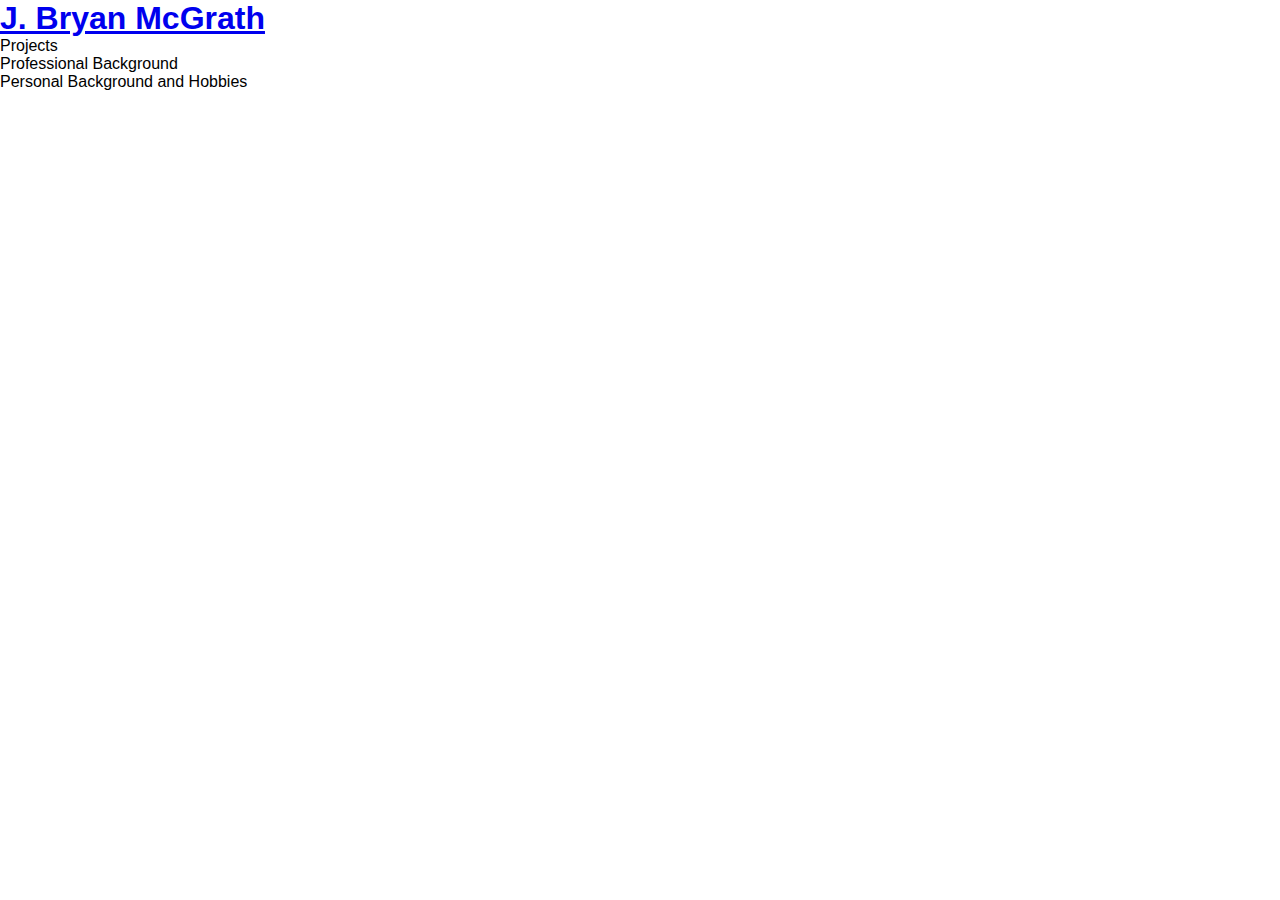
==== index.html @ 350354ab "added nav and list and general css" ====
<!DOCTYPE html>
<html lang="en">

<head>
    <meta charset="UTF-8">
    <meta name="viewport" content="width=device-width, initial-scale=1.0">
    <meta http-equiv="X-UA-Compatible" content="ie=edge">
    <title>J. Bryan McGrath - Portfolio</title>
    <link rel="stylesheet" href="./assets/style.css" type="text/css">
</head>

<body>
    <header>
        <h1>
            <a href="./index.html">J. Bryan McGrath</a>
        </h1>
        <nav>
            <ul>
                <li>
                    Projects
                </li>
                <li>
                    Professional Background
                </li>
                <li>
                    Personal Background and Hobbies
                </li>
            </ul>
        </nav>
    </header>


    <hero></hero>




    <script src="script.js"></script>
</body>

</html>
---- assets/style.css ----
/* Stylesheet for Bryan's Portfolio */

* {
    font-family: Arial, Helvetica, sans-serif;
    box-sizing: border-box;
    margin: 0;
    padding: 0;
}
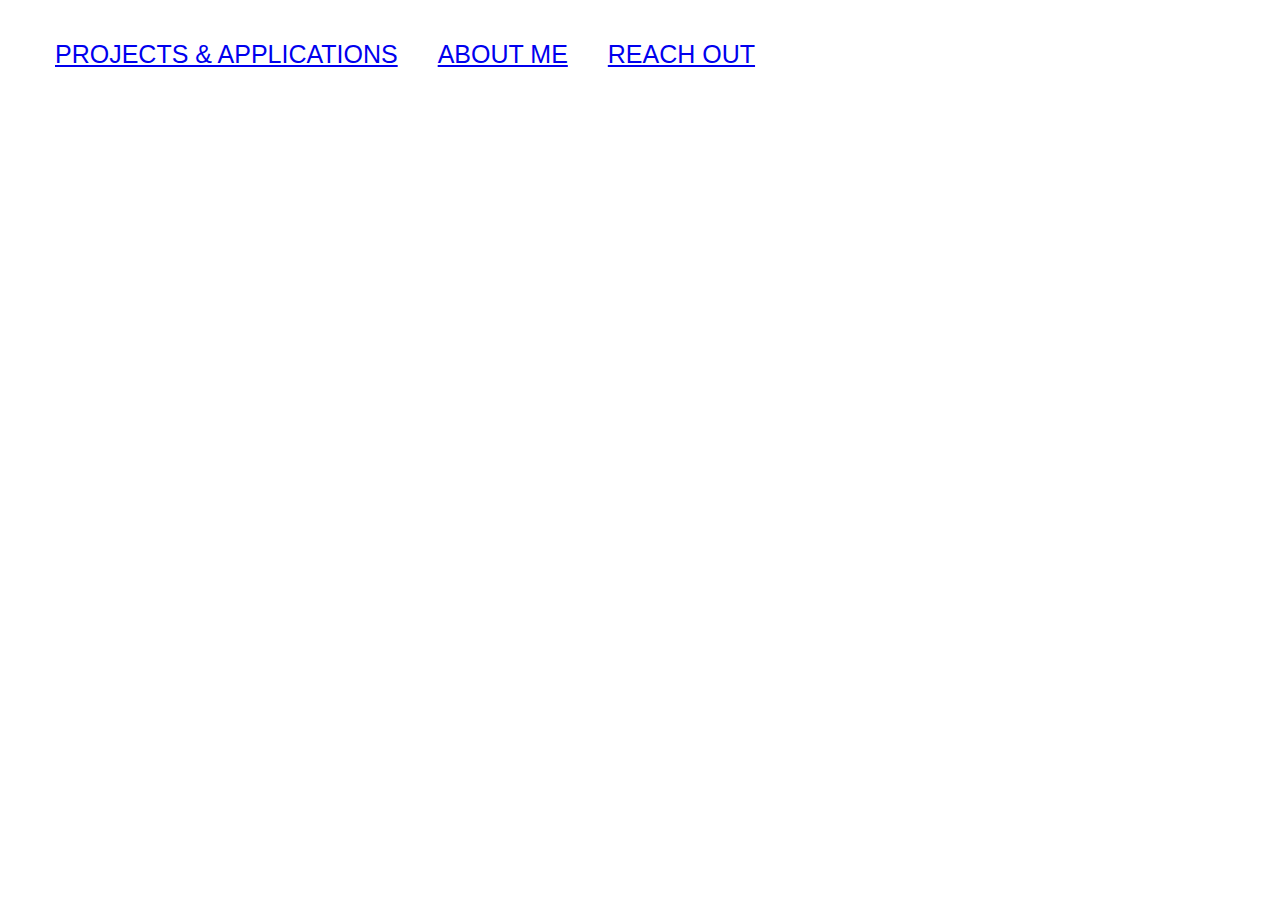
==== commit f70d2b71: "MP4 video as background. Nav bar and greeting" ====
--- a/index.html
+++ b/index.html
@@ -5,37 +5,32 @@
     <meta charset="UTF-8">
     <meta name="viewport" content="width=device-width, initial-scale=1.0">
     <meta http-equiv="X-UA-Compatible" content="ie=edge">
-    <title>J. Bryan McGrath - Portfolio</title>
+    <title>Bryan McGrath - Portfolio</title>
     <link rel="stylesheet" href="./assets/style.css" type="text/css">
 </head>
 
 <body>
-    <header>
-        <h1>
-            <a href="./index.html">J. Bryan McGrath</a>
-        </h1>
-        <nav>
-            <ul>
-                <li>
-                    Projects
-                </li>
-                <li>
-                    Professional Background
-                </li>
-                <li>
-                    Personal Background and Hobbies
-                </li>
-            </ul>
-        </nav>
-    </header>
-
-
-    <hero></hero>
-
-
-
-
-    <script src="script.js"></script>
+    <video autoplay muted loop id="bgvid">
+        <source src="assets/images/bgvid.mp4" type="video/mp4">
+    </video>
+    <nav>
+        <ul>
+            <li>
+                <a href="#projects-&-applications">PROJECTS & APPLICATIONS</a>
+            </li>
+            <li>
+                <a href="#about-me">ABOUT ME</a>
+            </li>
+            <li>
+                <a href="#reach-out">REACH OUT</a>
+            </li>
+        </ul>
+    </nav>
+    <section class=" greeting">
+        <p class="greeting">Hi. My name is Bryan McGrath. <br>I'm a Full Stack Web Developer.
+        <p>
+    </section>
+    <script src=" script.js"></script>
 </body>
 
 </html>--- a/assets/style.css
+++ b/assets/style.css
@@ -7,4 +7,36 @@
     padding: 0;
 }
 
+#bgvid {
+    position: absolute;
+    right: 0;
+    bottom: 0;
+    min-width: 100%;
+    max-width: 100%;
+}
 
+nav {
+    padding: 20px 35px;
+    display: flex;
+    justify-content: space-between;
+    flex-wrap: wrap;
+    position: sticky;
+    position : -webkit-sticky;
+    color: white;
+}
+
+li {
+    display: flex;
+    padding: 20px;
+    font-size: 25px;
+    float: left;
+}
+.greeting{
+    color: white;
+    position: fixed;
+    top: 45%;
+    right : 50%;
+    font-size: 40px;
+    
+}
+
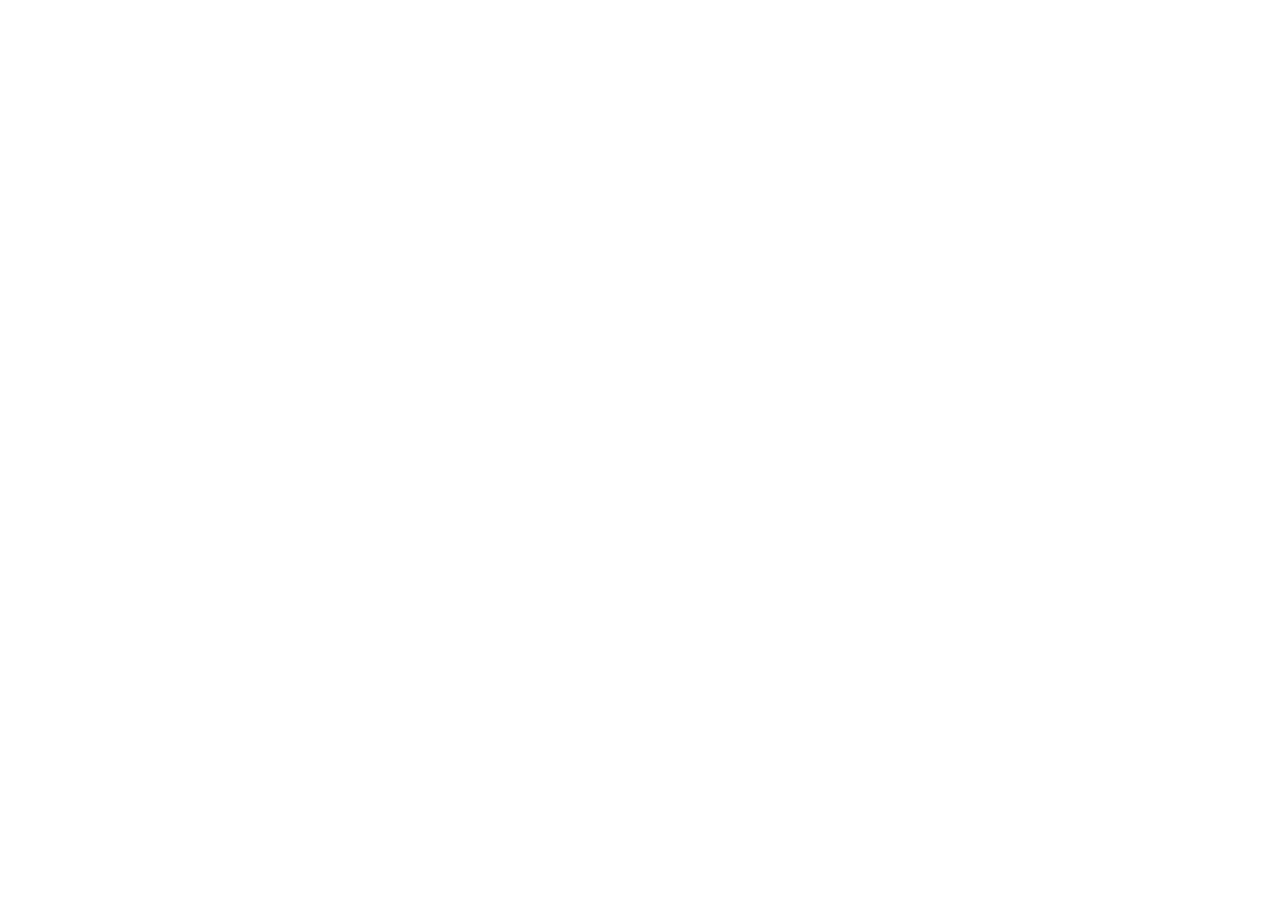
==== commit 46f663b0: "fixed list and positioned elements on the homepage." ====
--- a/index.html
+++ b/index.html
@@ -15,13 +15,13 @@
     </video>
     <nav>
         <ul>
-            <li>
+            <li class="projects">
                 <a href="#projects-&-applications">PROJECTS & APPLICATIONS</a>
             </li>
-            <li>
+            <li class="about">
                 <a href="#about-me">ABOUT ME</a>
             </li>
-            <li>
+            <li class="reach">
                 <a href="#reach-out">REACH OUT</a>
             </li>
         </ul>
--- a/assets/style.css
+++ b/assets/style.css
@@ -13,30 +13,51 @@
     bottom: 0;
     min-width: 100%;
     max-width: 100%;
+    display: flex;
+    flex: wrap;
 }
-
+/* snippet start */
 nav {
-    padding: 20px 35px;
     display: flex;
     justify-content: space-between;
     flex-wrap: wrap;
-    position: sticky;
-    position : -webkit-sticky;
+    position: relative;
     color: white;
+    top:0;
+
 }
 
 li {
     display: flex;
+    position: relative;
+    left: 80%;
     padding: 20px;
     font-size: 25px;
-    float: left;
+    float: left;    
 }
+nav ul li a {
+    text-decoration: none;
+    color: white;
+    position: relative;
+    top: 18px;
+}
+nav ul li a:hover {
+    text-decoration: none;
+    color: rgb(96, 114, 221);
+}
+
+
+/* snippet end */
 .greeting{
     color: white;
-    position: fixed;
     top: 45%;
     right : 50%;
+    height: 50px;
     font-size: 40px;
+    display: flex;
+    flex: wrap;
+    position: fixed;
     
 }
 
+
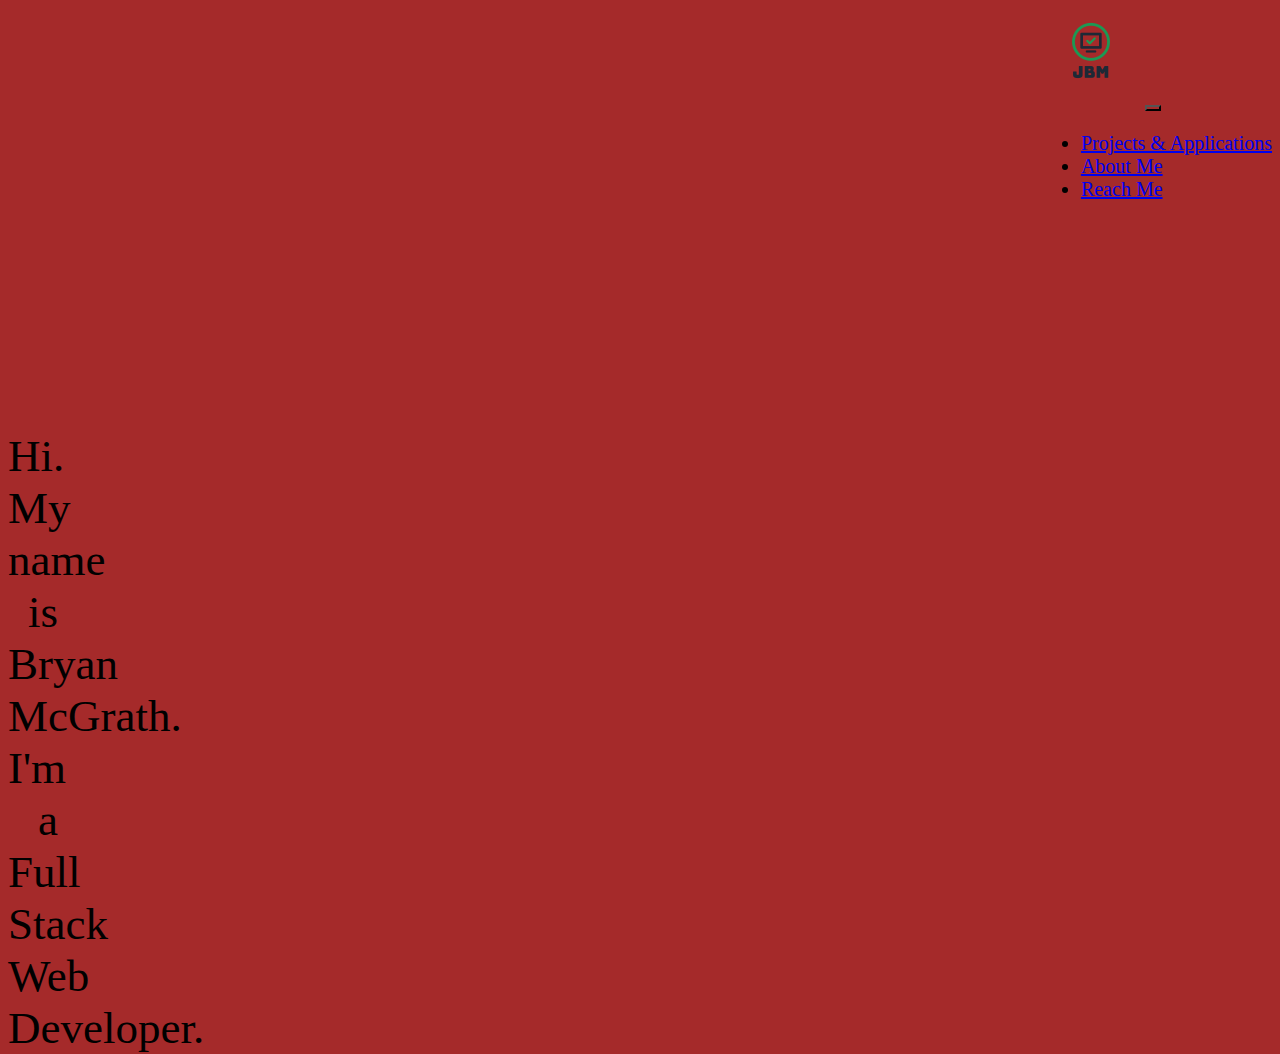
==== commit f783cab9: "all pages mocked out to home page. drop down menu is not working" ====
--- a/index.html
+++ b/index.html
@@ -1,36 +1,58 @@
-<!DOCTYPE html>
+<!Doctype html>
 <html lang="en">
 
 <head>
-    <meta charset="UTF-8">
-    <meta name="viewport" content="width=device-width, initial-scale=1.0">
-    <meta http-equiv="X-UA-Compatible" content="ie=edge">
-    <title>Bryan McGrath - Portfolio</title>
-    <link rel="stylesheet" href="./assets/style.css" type="text/css">
+    <!-- Required meta tags -->
+    <meta charset="utf-8">
+    <meta name="viewport" content="width=device-width, initial-scale=1, shrink-to-fit=no">
+
+    <!-- Bootstrap CSS -->
+    <link rel="stylesheet" href="https://cdn.jsdelivr.net/npm/bootstrap@4.5.3/dist/css/bootstrap.min.css"
+        integrity="sha384-TX8t27EcRE3e/ihU7zmQxVncDAy5uIKz4rEkgIXeMed4M0jlfIDPvg6uqKI2xXr2" crossorigin="anonymous">
+    <link rel="stylesheet" href="assets/style.css">
+    <title>Bryan McGrath's Portfolio</title>
 </head>
 
 <body>
-    <video autoplay muted loop id="bgvid">
-        <source src="assets/images/bgvid.mp4" type="video/mp4">
-    </video>
-    <nav>
-        <ul>
-            <li class="projects">
-                <a href="#projects-&-applications">PROJECTS & APPLICATIONS</a>
-            </li>
-            <li class="about">
-                <a href="#about-me">ABOUT ME</a>
-            </li>
-            <li class="reach">
-                <a href="#reach-out">REACH OUT</a>
-            </li>
-        </ul>
-    </nav>
-    <section class=" greeting">
-        <p class="greeting">Hi. My name is Bryan McGrath. <br>I'm a Full Stack Web Developer.
+    <div class="container">
+        <nav class="navbar navbar-expand-md navbar-light" style="float:right;">
+            <a id="logo" href="./index.html" class="navbar-brand"><img src="./assets/images/logo.png"
+                    style="max-width: 100px; max-height: 100px; min-width: 75px; min-height: 75px"></a>
+            <button class="navbar-toggler" type="button" data-bs-toggle="collapse" data-bs-target="#toggleMobileMenu"
+                aria-controls="toggleMobileMenu" aria-expanded="false" aria-lable="Toggle navigation">
+                <span class="navbar-toggler-icon"></span>
+            </button>
+            <div class="collapse navbar-collapse" id="toggleMobileMenu">
+                <ul class="navbar-nav ms-auto text-center" id="navbarStyle">
+                    <li>
+                        <a class="nav-link" href="projects.html">Projects & Applications</a>
+                    </li>
+                    <li>
+                        <a class="nav-link" href="projects.html">About Me</a>
+                    </li>
+                    <li>
+                        <a class="nav-link" href="projects.html">Reach Me</a>
+                    </li>
+                </ul>
+
+            </div>
+        </nav>
+    </div>
+    <article id="greeting" class="w-50 mx-auto">
         <p>
+            Hi. My name is Bryan McGrath. <br>I'm a Full Stack Web Developer.
+        <p>
+    </article>
     </section>
-    <script src=" script.js"></script>
+
+    <!-- Option 1: jQuery and Bootstrap Bundle (includes Popper) -->
+    <script src="https://code.jquery.com/jquery-3.5.1.slim.min.js"
+        integrity="sha384-DfXdz2htPH0lsSSs5nCTpuj/zy4C+OGpamoFVy38MVBnE+IbbVYUew+OrCXaRkfj"
+        crossorigin="anonymous"></script>
+    <script src="https://cdn.jsdelivr.net/npm/bootstrap@4.5.3/dist/js/bootstrap.bundle.min.js"
+        integrity="sha384-ho+j7jyWK8fNQe+A12Hb8AhRq26LrZ/JpcUGGOn+Y7RsweNrtN/tE3MoK7ZeZDyx"
+        crossorigin="anonymous"></script>
+
 </body>
 
 </html>--- a/assets/style.css
+++ b/assets/style.css
@@ -1,63 +1,44 @@
-/* Stylesheet for Bryan's Portfolio */
+*{
+    background-color: brown;
+}
 
-* {
-    font-family: Arial, Helvetica, sans-serif;
-    box-sizing: border-box;
-    margin: 0;
-    padding: 0;
+#logo:hover{
+    opacity: 75%;
+
+}
+#navbarStyle{
+    font-size:20px;
+}
+#navul {
+   text-align: center;
+   font-size: 21px;
+   color: black;
+   text-decoration: none;
+   list-style: none;
+}
+
+#greeting {
+    text-align: right;
+    font-size: 45px;
+    width: 50px;
+  height: 50px;
+  /* Center vertically */
+  position: absolute;
+  top: 50%;
+  margin-top: -65px;
+  color: black;
 }
 
 #bgvid {
-    position: absolute;
-    right: 0;
-    bottom: 0;
-    min-width: 100%;
-    max-width: 100%;
-    display: flex;
-    flex: wrap;
-}
-/* snippet start */
-nav {
-    display: flex;
-    justify-content: space-between;
-    flex-wrap: wrap;
-    position: relative;
-    color: white;
-    top:0;
-
+        display: flex;
+        justify-content: space-between;
+        flex-wrap: wrap;
+        background-color: brown;
+        bottom:0;
+        
 }
 
-li {
-    display: flex;
-    position: relative;
-    left: 80%;
-    padding: 20px;
-    font-size: 25px;
-    float: left;    
-}
-nav ul li a {
-    text-decoration: none;
-    color: white;
-    position: relative;
-    top: 18px;
-}
-nav ul li a:hover {
-    text-decoration: none;
-    color: rgb(96, 114, 221);
+#projects{
+    text-align: center;
 }
 
-
-/* snippet end */
-.greeting{
-    color: white;
-    top: 45%;
-    right : 50%;
-    height: 50px;
-    font-size: 40px;
-    display: flex;
-    flex: wrap;
-    position: fixed;
-    
-}
-
-
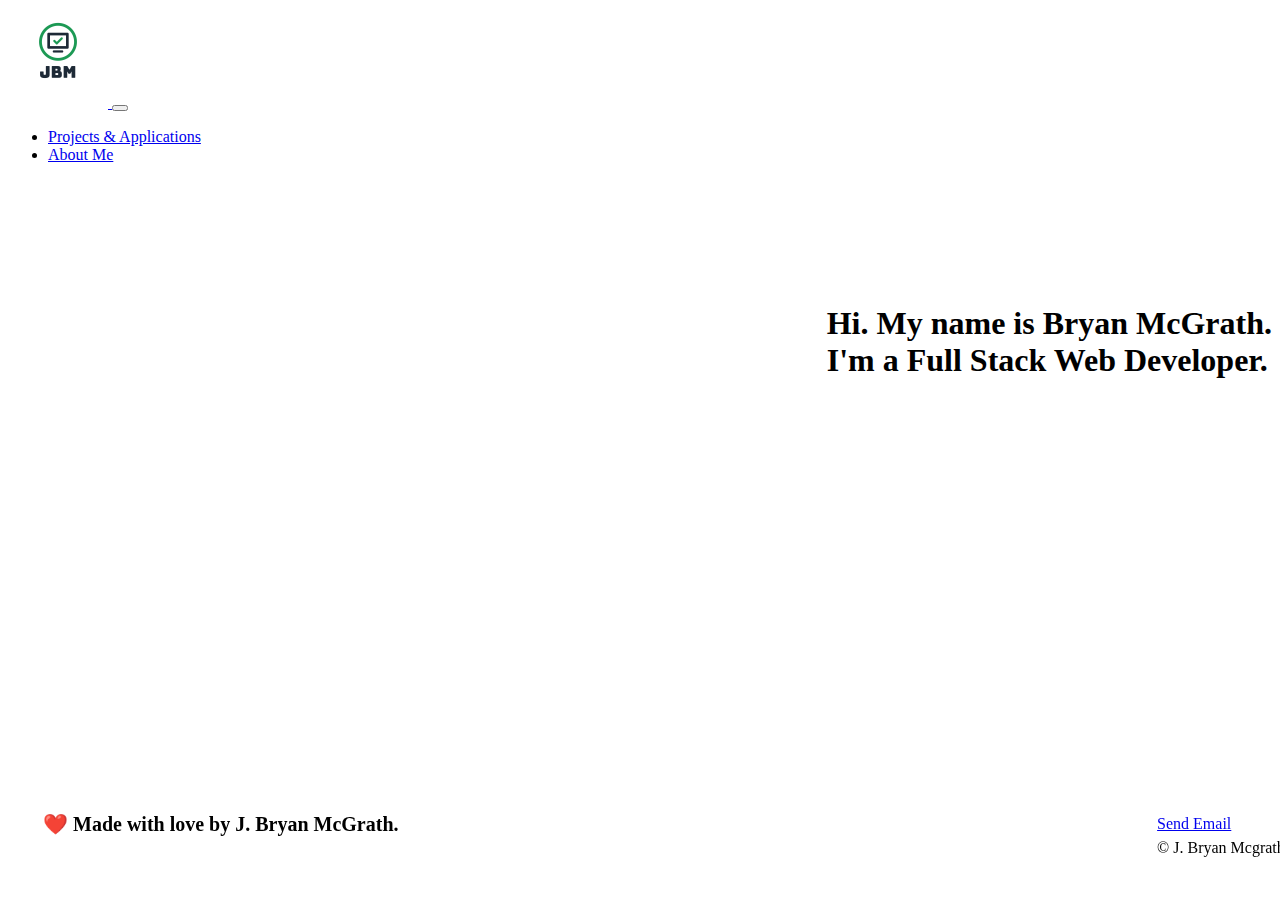
==== commit e018038c: "First submit for portfolio. MVP meeting given parameters but not layed out correctly" ====
--- a/index.html
+++ b/index.html
@@ -14,45 +14,59 @@
 </head>
 
 <body>
-    <div class="container">
-        <nav class="navbar navbar-expand-md navbar-light" style="float:right;">
-            <a id="logo" href="./index.html" class="navbar-brand"><img src="./assets/images/logo.png"
-                    style="max-width: 100px; max-height: 100px; min-width: 75px; min-height: 75px"></a>
-            <button class="navbar-toggler" type="button" data-bs-toggle="collapse" data-bs-target="#toggleMobileMenu"
-                aria-controls="toggleMobileMenu" aria-expanded="false" aria-lable="Toggle navigation">
-                <span class="navbar-toggler-icon"></span>
-            </button>
-            <div class="collapse navbar-collapse" id="toggleMobileMenu">
-                <ul class="navbar-nav ms-auto text-center" id="navbarStyle">
-                    <li>
-                        <a class="nav-link" href="projects.html">Projects & Applications</a>
-                    </li>
-                    <li>
-                        <a class="nav-link" href="projects.html">About Me</a>
-                    </li>
-                    <li>
-                        <a class="nav-link" href="projects.html">Reach Me</a>
-                    </li>
-                </ul>
+    <header>
+        <div class="container">
+            <nav class="navbar navbar-expand-md navbar-light">
+                <a id="logo" href="./index.html" class="navbar-brand"><img src="./assets/images/logo.png"
+                        alt="james bryan mcgrath logo" width="100" height="100" class="d-inline-block align-atop"><span
+                        class="hidden">Bryan</span>
+                </a>
+                <button class="navbar-toggler" type="button" data-bs-toggle="collapse"
+                    data-bs-target="#toggleMobileMenu" aria-controls="toggleMobileMenu" aria-expanded="false"
+                    aria-lable="Toggle navigation">
+                    <span class="navbar-toggler-icon"></span>
+                </button>
+                <div class="collapse navbar-collapse" id="toggleMobileMenu">
+                    <ul class="navbar-nav me-auto text-center" id="navbarStyle">
+                        <li>
+                            <a class="nav-link" href="projects.html">Projects & Applications</a>
+                        </li>
+                        <li>
+                            <a class="nav-link" href="aboutme.html">About Me</a>
+                        </li>
+                        <!-- <li>
+                            <a class="nav-link" href="projects.html">Reach Me</a>
+                        </li> -->
+                    </ul>
+            </nav>
+        </div>
 
-            </div>
-        </nav>
-    </div>
-    <article id="greeting" class="w-50 mx-auto">
-        <p>
-            Hi. My name is Bryan McGrath. <br>I'm a Full Stack Web Developer.
-        <p>
-    </article>
-    </section>
 
-    <!-- Option 1: jQuery and Bootstrap Bundle (includes Popper) -->
-    <script src="https://code.jquery.com/jquery-3.5.1.slim.min.js"
-        integrity="sha384-DfXdz2htPH0lsSSs5nCTpuj/zy4C+OGpamoFVy38MVBnE+IbbVYUew+OrCXaRkfj"
+
+
+        <article id="greeting" class="container">
+            <h1 class="row">
+                <div class="col-12">
+                    Hi. My name is Bryan McGrath. <br>I'm a Full Stack Web Developer.
+                </div>
+                <h1>
+        </article>
+    </header>
+
+
+    <footer class="container">
+        <h2>❤️ Made with love by J. Bryan McGrath.</h2>
+        <div>
+            <a href="mailto: jbryanmcgrath@gmail.com">Send Email</a><br>
+            &copy; J. Bryan Mcgrath,LLC.
+        </div>
+    </footer>
+
+
+
+    <script src="https://cdn.jsdelivr.net/npm/bootstrap@5.1.3/dist/js/bootstrap.bundle.min.js"
+        integrity="sha384-ka7Sk0Gln4gmtz2MlQnikT1wXgYsOg+OMhuP+IlRH9sENBO0LRn5q+8nbTov4+1p"
         crossorigin="anonymous"></script>
-    <script src="https://cdn.jsdelivr.net/npm/bootstrap@4.5.3/dist/js/bootstrap.bundle.min.js"
-        integrity="sha384-ho+j7jyWK8fNQe+A12Hb8AhRq26LrZ/JpcUGGOn+Y7RsweNrtN/tE3MoK7ZeZDyx"
-        crossorigin="anonymous"></script>
-
 </body>
 
 </html>--- a/assets/style.css
+++ b/assets/style.css
@@ -1,44 +1,51 @@
-*{
-    background-color: brown;
+
+/* Home Page */
+/* NavBar */
+
+.hidden{
+    display: none;
 }
 
-#logo:hover{
-    opacity: 75%;
+/* Home Page Message */
 
-}
-#navbarStyle{
-    font-size:20px;
-}
-#navul {
-   text-align: center;
-   font-size: 21px;
-   color: black;
-   text-decoration: none;
-   list-style: none;
+#greeting{
+    display: flex;
+    justify-content: flex-end;
+    flex-wrap: wrap;
+    margin-top: 120px;
 }
 
-#greeting {
-    text-align: right;
-    font-size: 45px;
-    width: 50px;
-  height: 50px;
-  /* Center vertically */
-  position: absolute;
-  top: 50%;
-  margin-top: -65px;
-  color: black;
+#projectText {
+    display: flex;
+    flex:wrap;
+    align-items: flex-end;
 }
 
-#bgvid {
-        display: flex;
-        justify-content: space-between;
-        flex-wrap: wrap;
-        background-color: brown;
-        bottom:0;
-        
+#projectTitle {
+    text-align: center;
+    text-decoration: underline;
 }
 
-#projects{
-    text-align: center;
-}
+footer {
+    padding: 40px 35px;
+    display: flex;
+    justify-content: space-between;
+    flex-wrap: wrap;
+    width: 100%;
+    position:fixed;
+    bottom:0;
+  }
+  
+  footer h2 {
+    color: var(--secondary-color);
+    font-size: 20px;
+    margin: 0;
+  }
+  
+  footer div {
+    line-height: 1.5;
+    text-align: left;
+  }
+  
 
+
